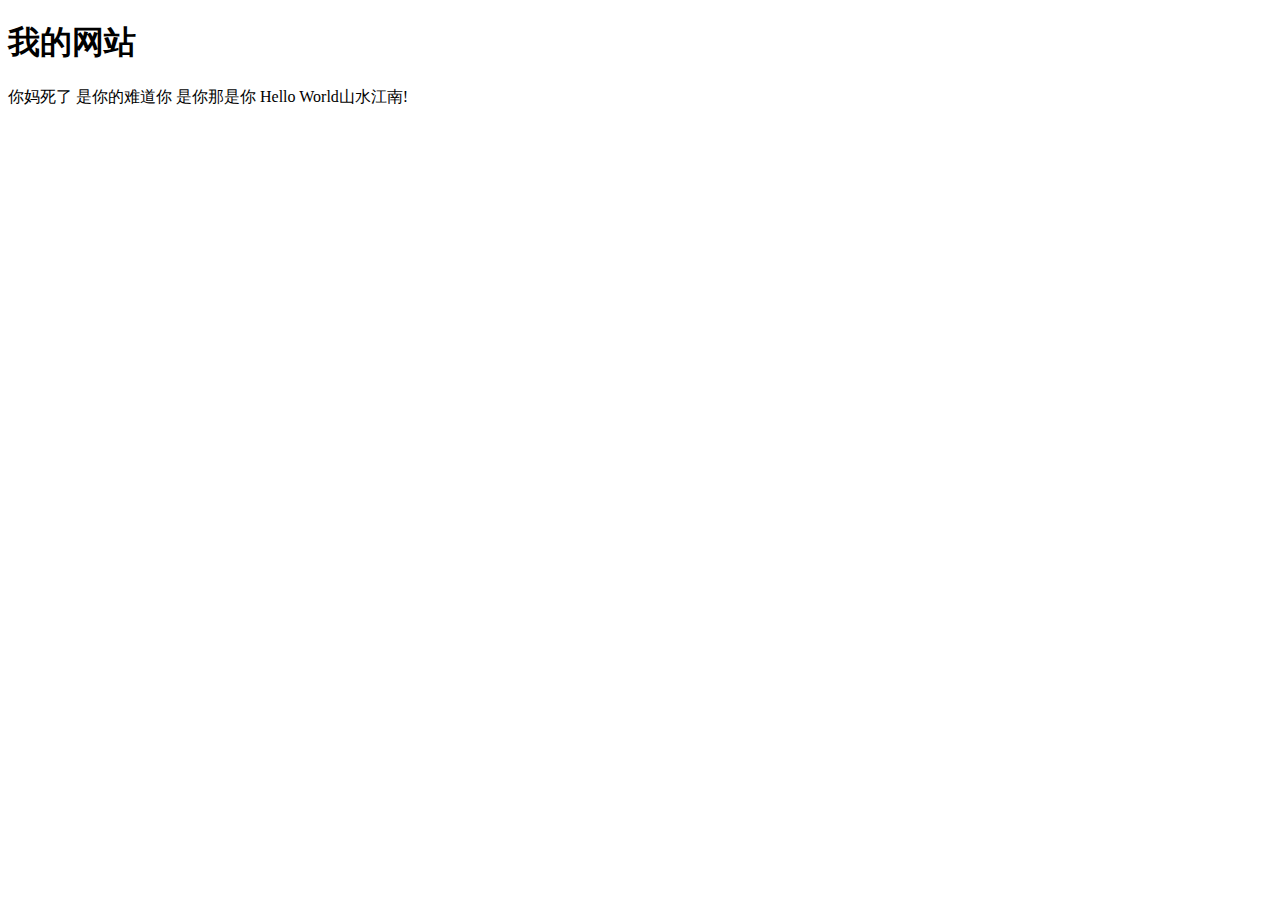
==== index.html @ d66e9c4d "2023-05-28 14:39:04" ====
<!doctype html>
<html>
    <head> 
        <meta charset="UTF-8"> 
        <meta name="viewport" id="viewport" content="width=device-width, initial-scale=1"> 
        <link rel="shortcut icon" href="favicon.png" type="image/x-icon">
        <title>我的网站</title>
    </head> 
    <body> 
        <h1>我的网站</h1>
        <div>
        你妈死了
        是你的难道你
        是你那是你
            Hello World山水江南! 
        </div>  
    </body>
</html>
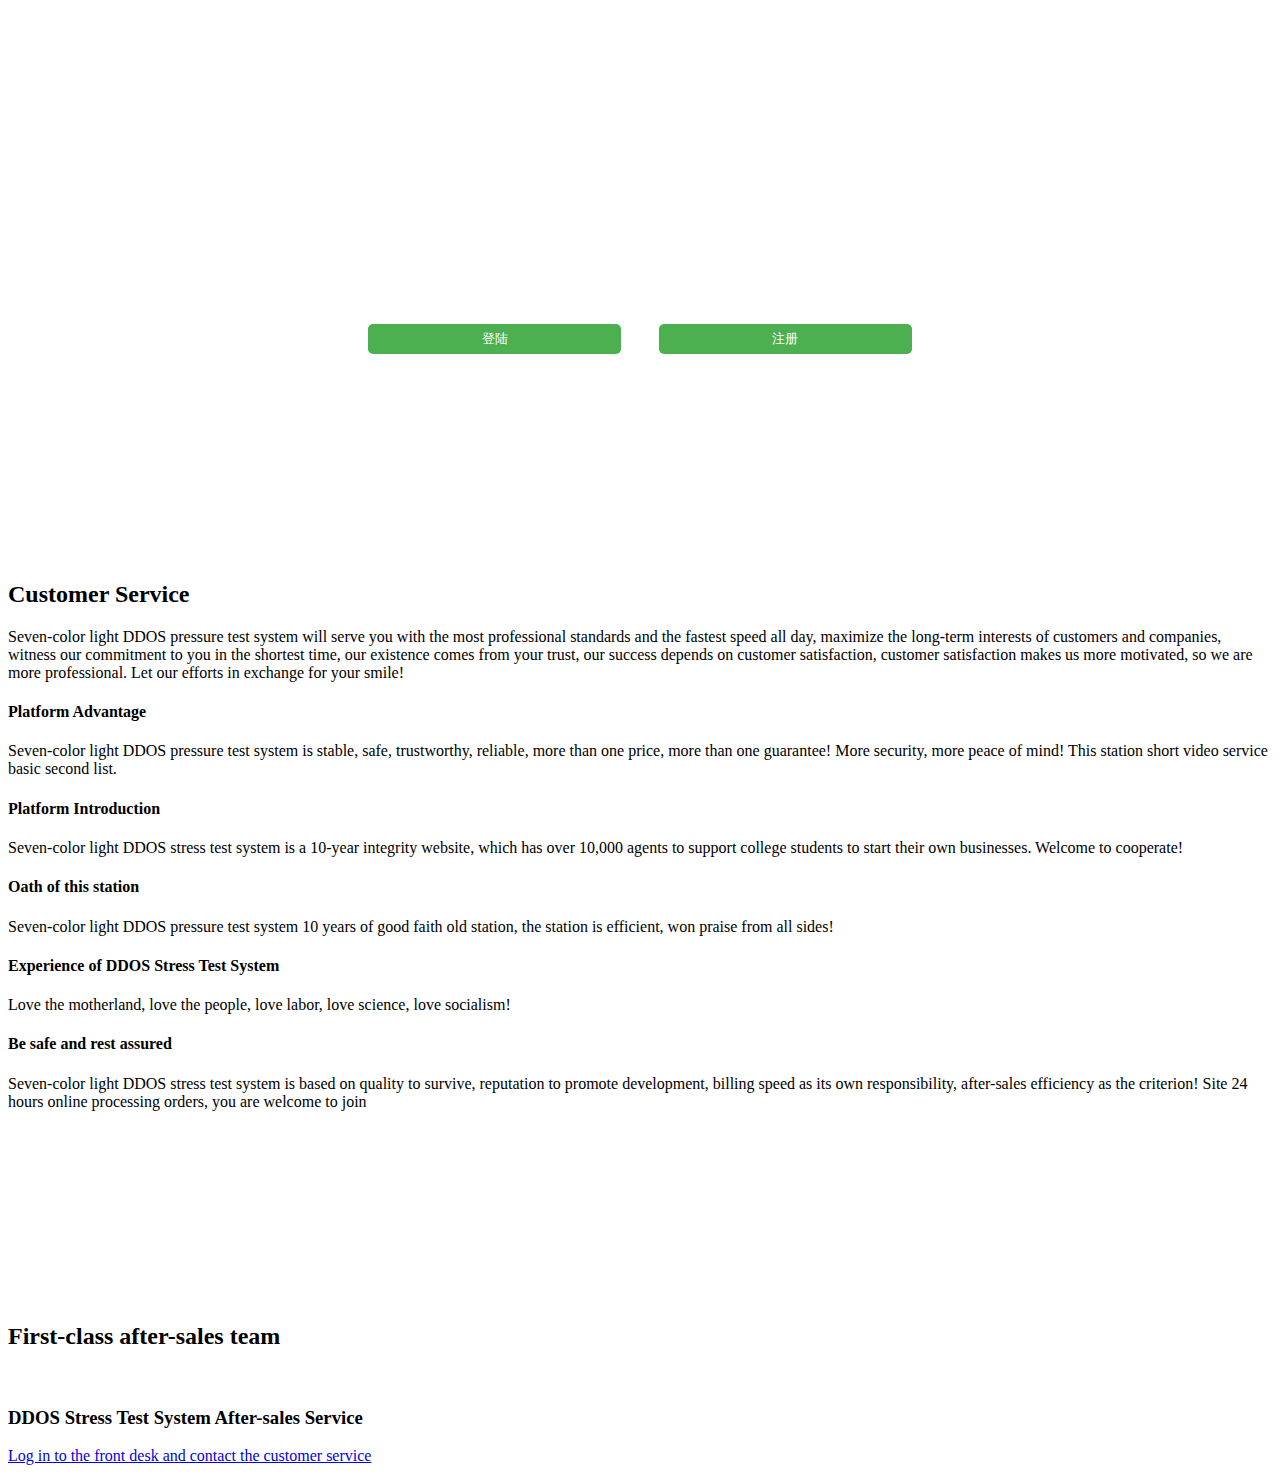
==== commit e6143289: "2023-05-30 23:03:06" ====
--- a/index.html
+++ b/index.html
@@ -1,18 +1,256 @@
-<!doctype html>
+<!DOCTYPE html>
 <html>
-    <head> 
-        <meta charset="UTF-8"> 
-        <meta name="viewport" id="viewport" content="width=device-width, initial-scale=1"> 
-        <link rel="shortcut icon" href="favicon.png" type="image/x-icon">
-        <title>我的网站</title>
-    </head> 
-    <body> 
-        <h1>我的网站</h1>
-        <div>
-        你妈死了
-        是你的难道你
-        是你那是你
-            Hello World山水江南! 
-        </div>  
-    </body>
+
+<head>
+    <meta charset="utf-8" name="viewport"
+        content="width=device-width, initial-scale=1, maximum-scale=1, user-scalable=no">
+    <title>ddos</title>
+    <link href="https://2222c.cn/static/css/bootstrap.min.css" rel="stylesheet">
+    <link href="https://2222c.cn/static/css/font-awesome.min.css" rel="stylesheet">
+    <link href="https://2222c.cn/static/css/animate.min.css" rel="stylesheet">
+    <link href="https://2222c.cn/static/css/style.min.css" rel="stylesheet">
+    <link href="https://2222c.cn/static/css/style-responsive.min.css" rel="stylesheet">
+    <link href="https://2222c.cn/static/css/blue.css" id="theme" rel="stylesheet">
+    <link href="https://2222c.cn/static/css/all.min.css" rel="stylesheet">
+</head>
+<style>
+    .upperpart {
+        width: 100%;
+        height: 60vh;
+        background-image: url('https://s1.ax1x.com/2023/05/26/p9qDcXF.jpg');
+
+        background-size: 100% 100%;
+
+    }
+
+    h1 {
+        font-size: 3.5vh;
+        text-align: center;
+        color: white;
+        line-height: 12vh;
+    }
+
+    .p1 {
+        text-align: center;
+        color: white;
+        font-size: 2vh;
+    }
+
+    .button {
+        color: #ffffff;
+        background-color: #4CAF50;
+        border: none;
+        padding: 10px 35px;
+        font-size: 16px;
+        cursor: pointer;
+        border-radius: 5px;
+        margin-left: auto;
+    }
+
+    .button:hover {
+        background-color: #3e8e41;
+    }
+
+    .button:active {
+        background-color: #1e441f;
+    }
+
+    .zuo {
+        width: 50%;
+
+        float: right;
+    }
+
+    .you {
+        width: 50%;
+    }
+
+    .dl {
+        width: 40%;
+        height: 30px;
+        float: right;
+        color: #ffffff;
+        background-color: #4CAF50;
+        border: none;
+        margin-right: 3%;
+        border-radius: 5px;
+    }
+
+    .zc {
+        width: 40%;
+        height: 30px;
+        float: left;
+        color: #ffffff;
+        background-color: #4CAF50;
+        border: none;
+        margin-left: 3%;
+        border-radius: 5px;
+    }
+</style>
+
+
+
+<body>
+    <!-- 上面布局代码 -->
+    <div class="upperpart">
+        <h1>DDOS online attack platform</h1>
+        <p class="p1">Strong, stable, secure and reliable partner</p>
+        <br>
+        <p class="p1">The platform promises to test SYN500G, UDP300G and CC200G. It only takes 10 seconds from the
+            pressure test instruction to the initiation of the torrent. The background automatically optimizes the
+            torrent thread to ensure the stability of each user's torrent. It supports customized packages to attack
+            1000G torrent at full speed on the whole platform!</p>
+        <br>
+
+        <div class="zuo"><button class="zc" onclick="window.location.href='user/register.php'" >注册</button></div>
+        <div class="you"><button class="dl" onclick="window.location.href='user/login.php'">登陆</button></div>
+
+        <!-- 登陆注册按钮 -->
+
+        <style>
+            .but1 {
+                text-align: center;
+                position: relative;
+                left: 0.5%;
+            }
+        </style>
+
+    </div>
+    <!-- beign #service -->
+    <div class="content" data-scrollview="true" id="service">
+        <!-- begin container -->
+        <div class="container">
+            <h2 class="content-title">Customer Service</h2>
+            <p class="content-desc">
+                Seven-color light DDOS pressure test system will serve you with the most professional standards and the
+                fastest speed all day, maximize the long-term interests of customers and companies, witness our
+                commitment to you in the shortest time, our existence comes from your trust, our success depends on
+                customer satisfaction, customer satisfaction makes us more motivated, so we are more professional. Let
+                our efforts in exchange for your smile!
+            </p>
+            <!-- begin row -->
+            <div class="row">
+                <!-- begin col-3 -->
+
+                <div class="child">
+                    <div class="service1">
+                        <div class="icon bg-theme bounceIn contentAnimated finishAnimated" data-animation="true"
+                            data-animation-type="bounceIn"><i class="fa fa-cog"></i></div>
+                        <div class="info">
+                            <h4 class="title">Platform Advantage</h4>
+                            <p class="desc"> Seven-color light DDOS pressure test system is stable, safe, trustworthy,
+                                reliable, more than one price, more than one guarantee! More security, more peace of
+                                mind! This station short video service basic second list.</p>
+                        </div>
+                    </div>
+
+
+                    <!-- end col-3 -->
+                    <!-- begin col-3 -->
+
+                    <div class="service2">
+                        <div class="icon bg-theme bounceIn contentAnimated finishAnimated" data-animation="true"
+                            data-animation-type="bounceIn"><i class="fa fa-paint-brush"></i></div>
+                        <div class="info">
+                            <h4 class="title">Platform Introduction</h4>
+                            <p class="desc">Seven-color light DDOS stress test system is a 10-year integrity website,
+                                which has over 10,000 agents to support college students to start their own businesses.
+                                Welcome to cooperate!</p>
+                            <div>
+                            </div>
+
+
+
+                            <div class="service3">
+                                <div class="icon bg-theme bounceIn contentAnimated finishAnimated" data-animation="true"
+                                    data-animation-type="bounceIn"><i class="fa fa-code"></i></div>
+                                <div class="info">
+                                    <h4 class="title">Oath of this station</h4>
+                                    <p class="desc">Seven-color light DDOS pressure test system 10 years of good faith
+                                        old station, the station is efficient, won praise from all sides!</p>
+                                </div>
+                            </div>
+
+                            <!-- end col-3 -->
+
+                            <!-- begin col-3 -->
+
+                            <div class="service4">
+                                <div class="icon bg-theme bounceIn contentAnimated finishAnimated" data-animation="true"
+                                    data-animation-type="bounceIn"><i class="fa fa-shopping-cart"></i></div>
+                                <div class="info">
+                                    <h4 class="title">Experience of DDOS Stress Test System</h4>
+                                    <p class="desc">Love the motherland, love the people, love labor, love science, love
+                                        socialism!</p>
+                                </div>
+                            </div>
+
+
+
+                            <div class="service5">
+                                <div class="icon bg-theme bounceIn contentAnimated finishAnimated" data-animation="true"
+                                    data-animation-type="bounceIn"><i class="fa fa-heart"></i></div>
+                                <div class="info">
+                                    <h4 class="title">Be safe and rest assured</h4>
+                                    <p class="desc">Seven-color light DDOS stress test system is based on quality to
+                                        survive, reputation to promote development, billing speed as its own
+                                        responsibility, after-sales efficiency as the criterion! Site 24 hours online
+                                        processing orders, you are welcome to join</p>
+                                </div>
+                            </div>
+                        </div>
+                        <!-- end col-3 -->
+                    </div>
+
+                    <style>
+                        .row {
+                            width: 100%;
+                            height: 600px;
+                            margin: auto;
+
+
+
+                        }
+
+                        .child {
+                            margin-top: auto;
+                        }
+                    </style>
+
+                    <!-- end row -->
+                </div>
+                <!-- end container -->
+            </div>
+            <div class="content" data-scrollview="true" id="team">
+                <!-- begin container -->
+                <div class="container">
+                    <h2 class="content-title">First-class after-sales team</h2>
+                    <!-- begin row -->
+                    <div class="row1">
+                        <!-- begin col-3 -->
+                        <div class="col-md-4 col-sm-4 col-md-offset-4 col-sm-offset-4">
+                            <!-- begin team -->
+                            <div class="team">
+                                <div class="image flipInX contentAnimated finishAnimated" data-animation="true"
+                                    data-animation-type="flipInX">
+                                    <img alt=""
+                                        src="https://2222c.cn/static/picture/77f9edc35393467140498c84fcda3f3e.jpeg">
+                                </div>
+                                <div class="info">
+                                    <h3 class="name">DDOS Stress Test System After-sales Service</h3>
+                                    <div class="title text-theme"><a href="#">Log in to the front desk and contact the
+                                            customer service</a></div>
+
+                                </div>
+                            </div>
+                            <!-- end team -->
+                        </div>
+                        <!-- end col-3 -->
+                    </div>
+                    <!-- end row -->
+                </div>
+                <!-- end container -->
+            </div>
+</body>
+
 </html>